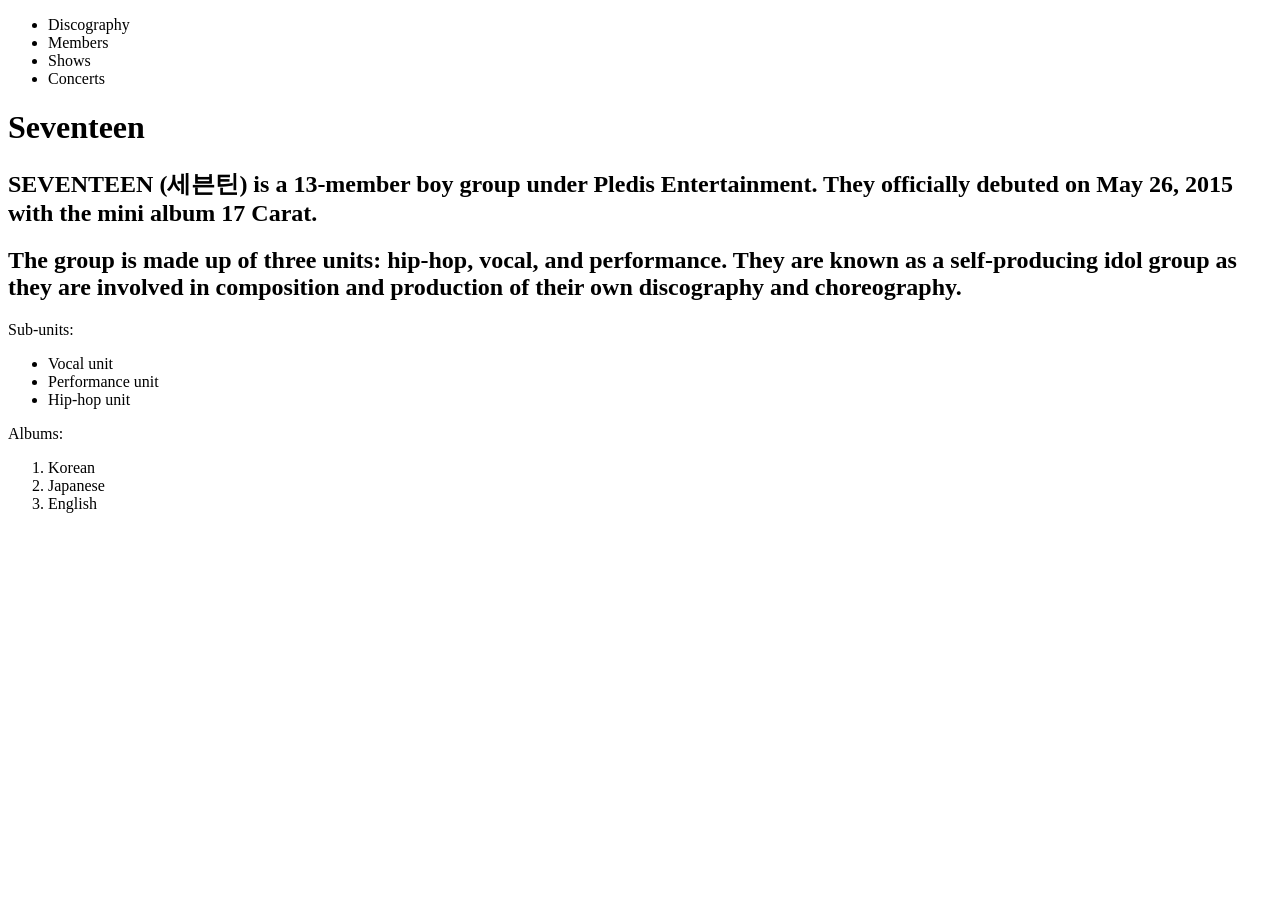
==== index.html @ 74d6b94f "git commit -m "Updated index and contact"" ====
<!DOCTYPE html>
<html lang="en">
<head>
    <meta charset="UTF-8">
    <meta name="viewport" content="width=device-width, initial-scale=1.0">
    <title>Document</title>
</head>
<body>
    <header>
    </header>

    <nav>
<ul>
    <li>Discography</li>
    <li>Members</li>
    <li>Shows</li>
    <li>Concerts</li>
</ul>
    </nav>

    <main>
<h1>Seventeen</h1>
<h2>SEVENTEEN (세븐틴) is a 13-member boy group under Pledis Entertainment. They officially debuted on May 26, 2015 with the mini album 17 Carat.</h2>
<h2>The group is made up of three units: hip-hop, vocal, and performance. They are known as a self-producing idol group as they are involved in composition and production of their own discography and choreography.</h2>

<p>Sub-units:</p>
<ul>
    <li>Vocal unit </li>
    <li>Performance unit </li>
    <li>Hip-hop unit </li>
</ul>

<p>Albums:</p>
<ol>
    <li>Korean</li>
    <li>Japanese</li>
    <li>English</li>
</ol>
    </main>

    <footer>

    </footer>
</body>
</html>
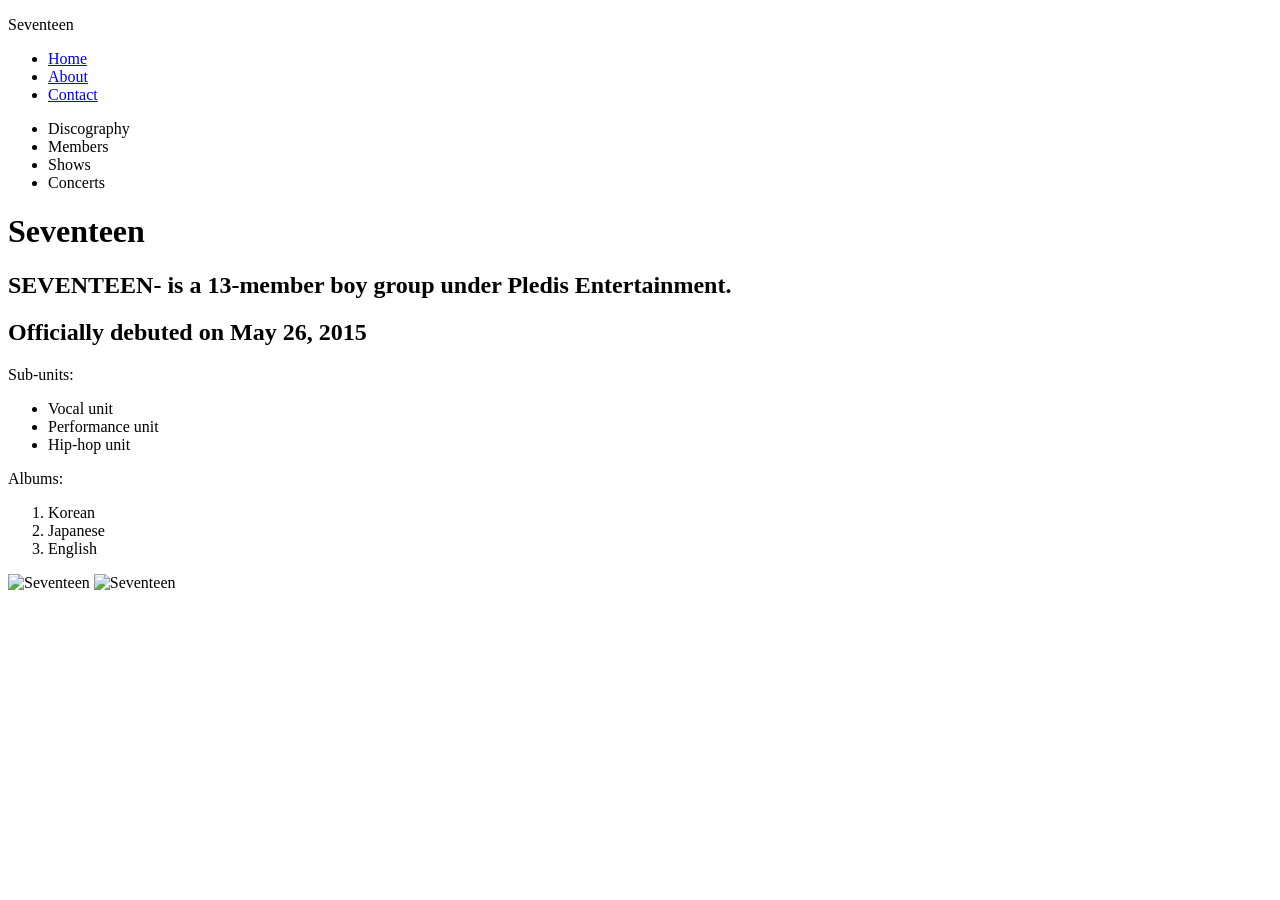
==== commit 5eeb6aca: "git commit -m "Updated index.html with new content and navigation links"" ====
--- a/index.html
+++ b/index.html
@@ -7,6 +7,14 @@
 </head>
 <body>
     <header>
+  <p class="brand">Seventeen</p>
+  <nav>
+    <ul>
+      <li><a href="index.html" class="active">Home</a></li>
+      <li><a href="about.html">About</a></li>
+      <li><a href="contact.html">Contact</a></li>
+    </ul>
+  </nav>
     </header>
 
     <nav>
@@ -20,8 +28,8 @@
 
     <main>
 <h1>Seventeen</h1>
-<h2>SEVENTEEN (세븐틴) is a 13-member boy group under Pledis Entertainment. They officially debuted on May 26, 2015 with the mini album 17 Carat.</h2>
-<h2>The group is made up of three units: hip-hop, vocal, and performance. They are known as a self-producing idol group as they are involved in composition and production of their own discography and choreography.</h2>
+<h2>SEVENTEEN- is a 13-member boy group under Pledis Entertainment. </h2>
+<h2>Officially debuted on May 26, 2015 </h2>
 
 <p>Sub-units:</p>
 <ul>
@@ -36,6 +44,9 @@
     <li>Japanese</li>
     <li>English</li>
 </ol>
+
+<img src="https://avatars.mds.yandex.net/i?id=3e2425e52eaceb306b15d42338fbe1d9_l-5486654-images-thumbs&n=13" alt="Seventeen" width="500" height="300">
+<img src="https://avatars.mds.yandex.net/i?id=8d45564fa326c01fda13fdbbb2a2a9b2fba19e3f-5252983-images-thumbs&n=13" alt="Seventeen" width="500" height="300">
     </main>
 
     <footer>
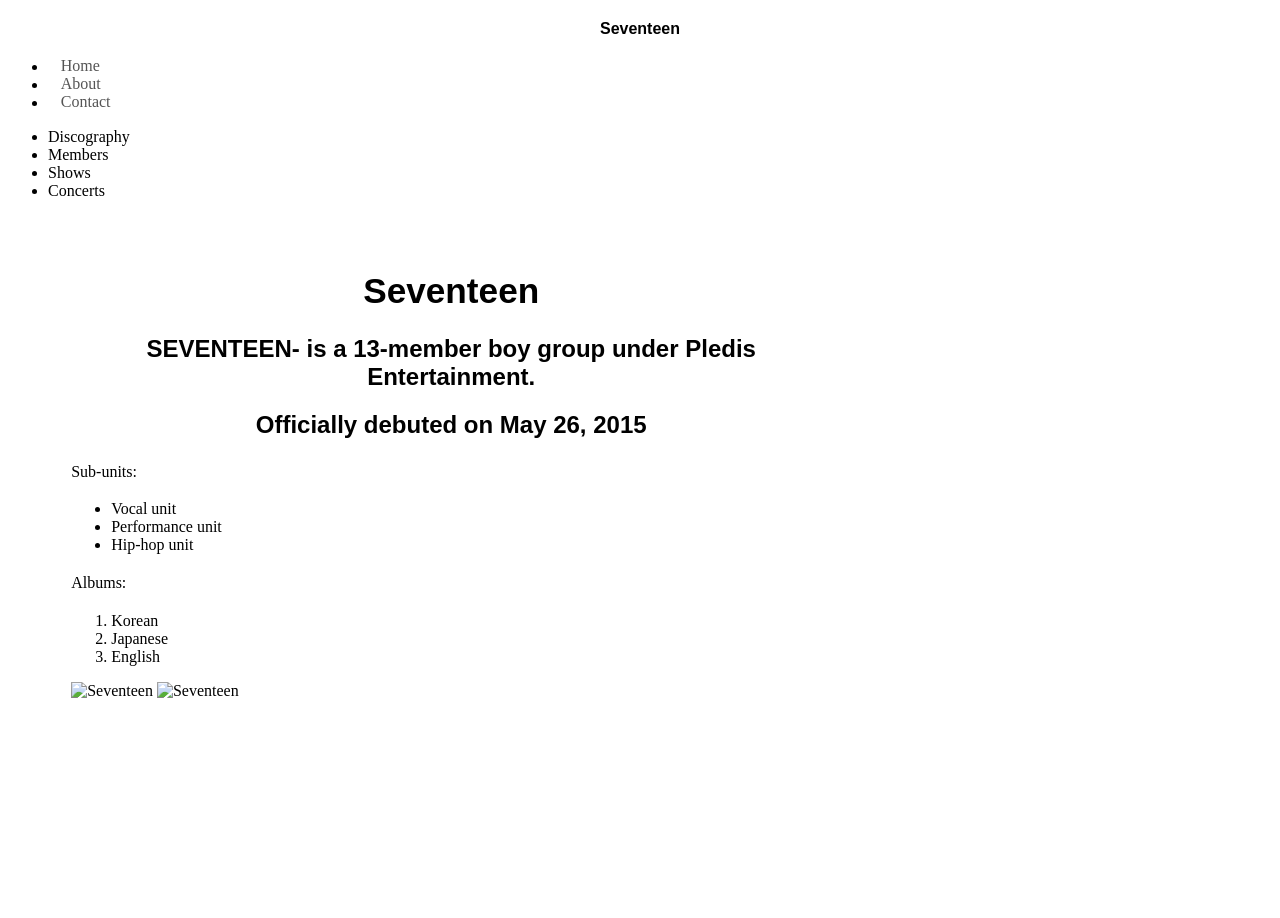
==== commit d7d08263: "git commit -m "Added CSS styling"" ====
--- a/index.html
+++ b/index.html
@@ -4,6 +4,7 @@
     <meta charset="UTF-8">
     <meta name="viewport" content="width=device-width, initial-scale=1.0">
     <title>Document</title>
+    <link rel="stylesheet" href="css/style.css">
 </head>
 <body>
     <header>
--- a/css/style.css
+++ b/css/style.css
@@ -0,0 +1,63 @@
+:root {
+  --bg: #1c1420;                    /* hex */
+  --text: rebeccapurple;            /* name */
+  --accent: rgb(232, 92, 107);      /* rgb */
+  --teal: hsl(175, 75%, 36%);       /* hsl */
+}
+
+body {
+  font-family: "Georgia", serif;           /* для текста */
+  font-size: 1rem;
+  font-weight: 400;
+}
+
+h1, h2, .brand {
+  font-family: "Trebuchet MS", sans-serif; /* для заголовков — 2-е семейство */
+  font-weight: 700;
+  text-align: center;
+}
+
+.field {
+  margin-bottom: 1rem;
+  padding: 0.6rem 0.9rem;
+  border: 1px solid #ccc;
+}
+/* element selector */
+p { line-height: 1.6; }
+
+/* class selector */
+.field { margin-bottom: 1rem; }
+
+/* ID selector — только ОДИН уникальный элемент на сайте */
+#author-name { color: var(--accent); }
+
+nav a {
+  text-decoration: none;
+  padding: 0.4rem 0.8rem;
+  color: #555;
+}
+nav a:hover {
+  color: var(--accent);
+  letter-spacing: 0.03em;   /* меняется не только цвет */
+}
+
+tbody tr:nth-child(even) {
+  background-color: rgba(0,0,0,0.04);
+}
+th, td {
+  padding: 0.6rem;
+  border-bottom: 1px solid #080808;
+}
+input:focus, textarea:focus {
+  outline: none;
+  border-color: var(--teal);
+  box-shadow: 0 0 0 3px rgba(23,163,152,0.25);
+}
+main {
+  max-width: 760px;
+  padding: 2rem 5%;      /* rem + % */
+  min-height: 70vh;      /* vh */
+}
+h1 { font-size: 2.2rem; }
+p  { line-height: 1.6em; }
+.card { border-radius: 6px; }  /* px */
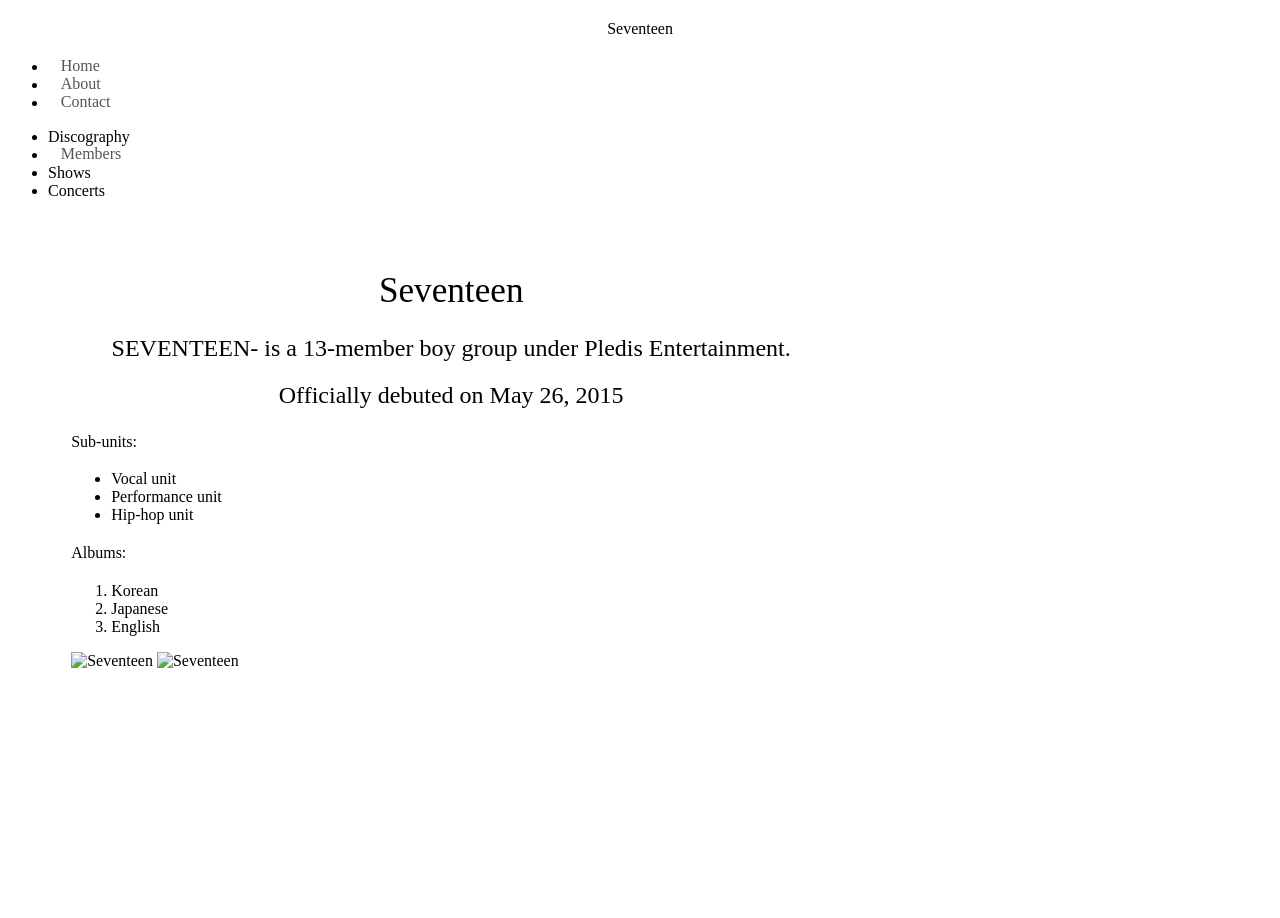
==== commit 1b53f3c9: "git commit -m "Updated with new content and navigation links"" ====
--- a/index.html
+++ b/index.html
@@ -21,7 +21,7 @@
     <nav>
 <ul>
     <li>Discography</li>
-    <li>Members</li>
+    <li><a href="contact.html">Members</a></li>
     <li>Shows</li>
     <li>Concerts</li>
 </ul>
--- a/css/style.css
+++ b/css/style.css
@@ -8,12 +8,12 @@
 body {
   font-family: "Georgia", serif;           /* для текста */
   font-size: 1rem;
-  font-weight: 400;
+  font-weight: 300;
 }
 
 h1, h2, .brand {
-  font-family: "Trebuchet MS", sans-serif; /* для заголовков — 2-е семейство */
-  font-weight: 700;
+  font-family: "Times New Roman", serif; /* для заголовков — 2-е семейство */
+  font-weight: 500;
   text-align: center;
 }
 
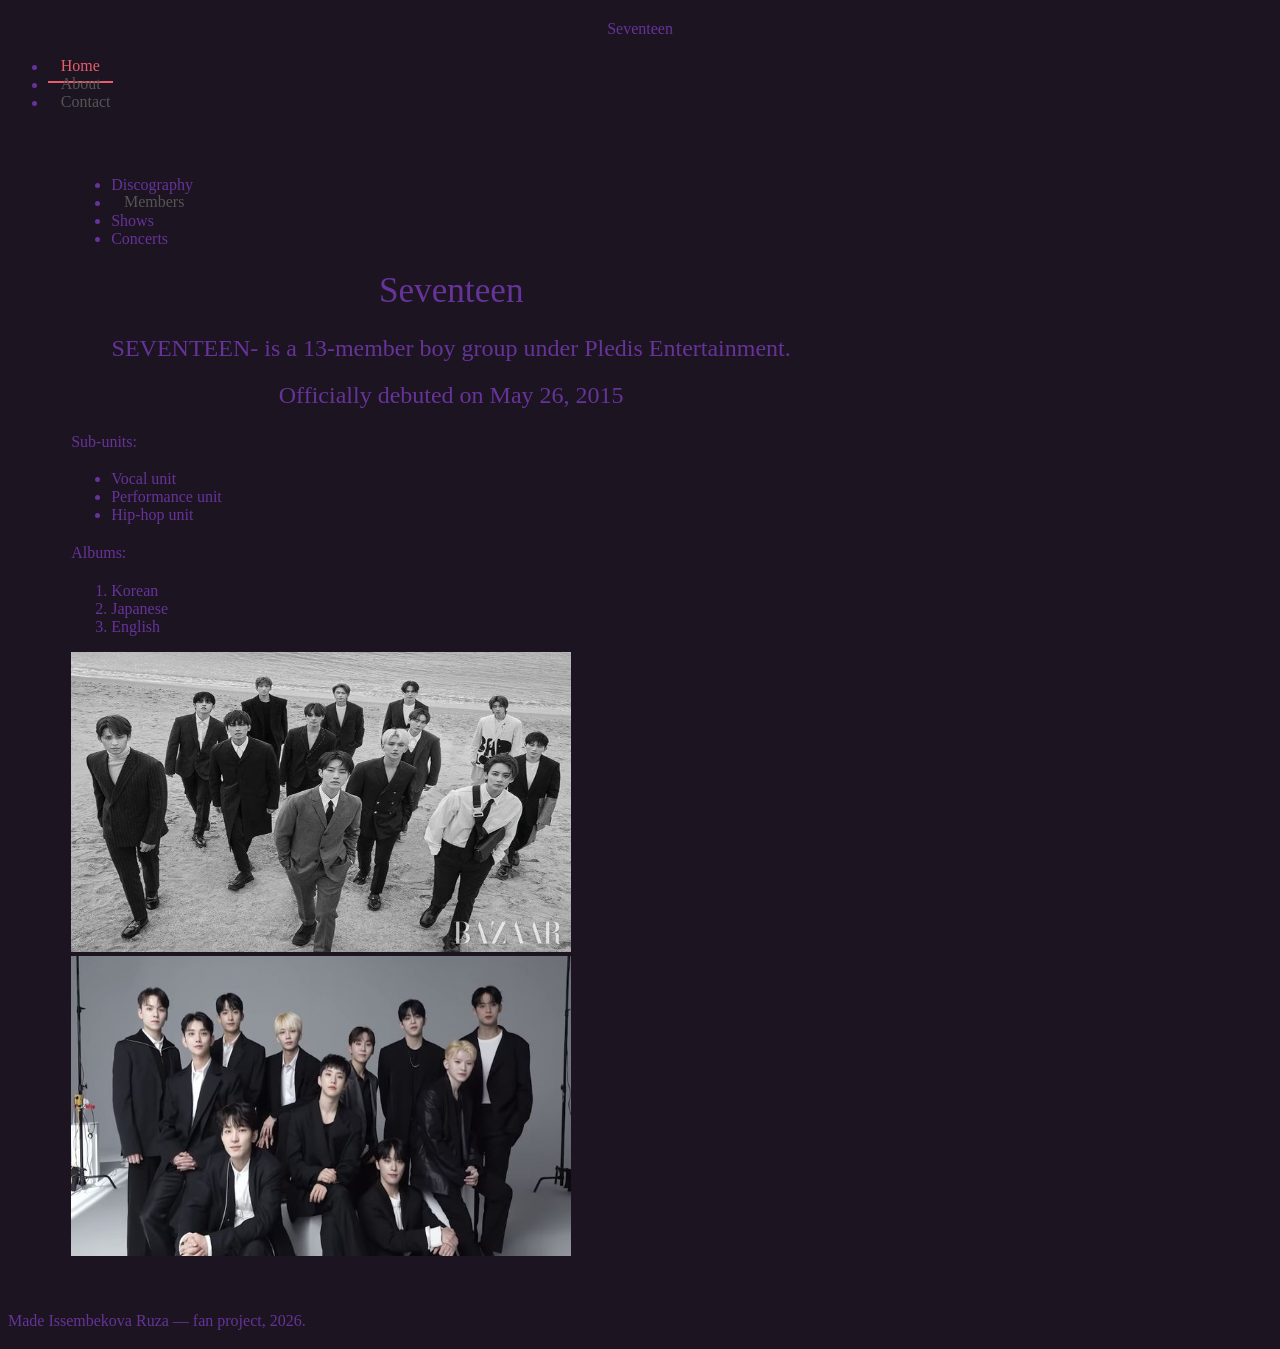
==== commit ea9dd8cc: "git commit -m "Added images and updated styles for Seventeen fan project"" ====
--- a/index.html
+++ b/index.html
@@ -3,7 +3,7 @@
 <head>
     <meta charset="UTF-8">
     <meta name="viewport" content="width=device-width, initial-scale=1.0">
-    <title>Document</title>
+    <title>Home</title>
     <link rel="stylesheet" href="css/style.css">
 </head>
 <body>
@@ -17,17 +17,18 @@
     </ul>
   </nav>
     </header>
+    
+    <main>
 
     <nav>
-<ul>
+        <ul>
     <li>Discography</li>
     <li><a href="contact.html">Members</a></li>
     <li>Shows</li>
     <li>Concerts</li>
-</ul>
+        </ul>
     </nav>
 
-    <main>
 <h1>Seventeen</h1>
 <h2>SEVENTEEN- is a 13-member boy group under Pledis Entertainment. </h2>
 <h2>Officially debuted on May 26, 2015 </h2>
@@ -46,12 +47,12 @@
     <li>English</li>
 </ol>
 
-<img src="https://avatars.mds.yandex.net/i?id=3e2425e52eaceb306b15d42338fbe1d9_l-5486654-images-thumbs&n=13" alt="Seventeen" width="500" height="300">
-<img src="https://avatars.mds.yandex.net/i?id=8d45564fa326c01fda13fdbbb2a2a9b2fba19e3f-5252983-images-thumbs&n=13" alt="Seventeen" width="500" height="300">
+<img src="images/svt1.jpg" alt="Seventeen" width="500" height="300">
+<img src="images/svt2.jpg" alt="Seventeen" width="500" height="300">
     </main>
 
     <footer>
-
+        <p>Made Issembekova Ruza — fan project, 2026.</p>
     </footer>
 </body>
 </html>
--- a/css/style.css
+++ b/css/style.css
@@ -1,3 +1,11 @@
+body {
+  background-color: var(--bg);
+  color: var(--text);
+  font-family: "Georgia", serif;
+  font-size: 1rem;
+  font-weight: 300;
+}
+
 :root {
   --bg: #1c1420;                    /* hex */
   --text: rebeccapurple;            /* name */
@@ -25,11 +33,17 @@
 /* element selector */
 p { line-height: 1.6; }
 
-/* class selector */
-.field { margin-bottom: 1rem; }
 
 /* ID selector — только ОДИН уникальный элемент на сайте */
 #author-name { color: var(--accent); }
+
+input, textarea {
+  width: 100%;
+  padding: 0.5rem;
+  border: 1px solid #ccc;
+  border-radius: 4px;
+  font-family: inherit;
+}
 
 nav a {
   text-decoration: none;
@@ -39,6 +53,10 @@
 nav a:hover {
   color: var(--accent);
   letter-spacing: 0.03em;   /* меняется не только цвет */
+}
+nav a.active {
+  color: var(--accent);
+  border-bottom: 2px solid var(--accent);
 }
 
 tbody tr:nth-child(even) {
